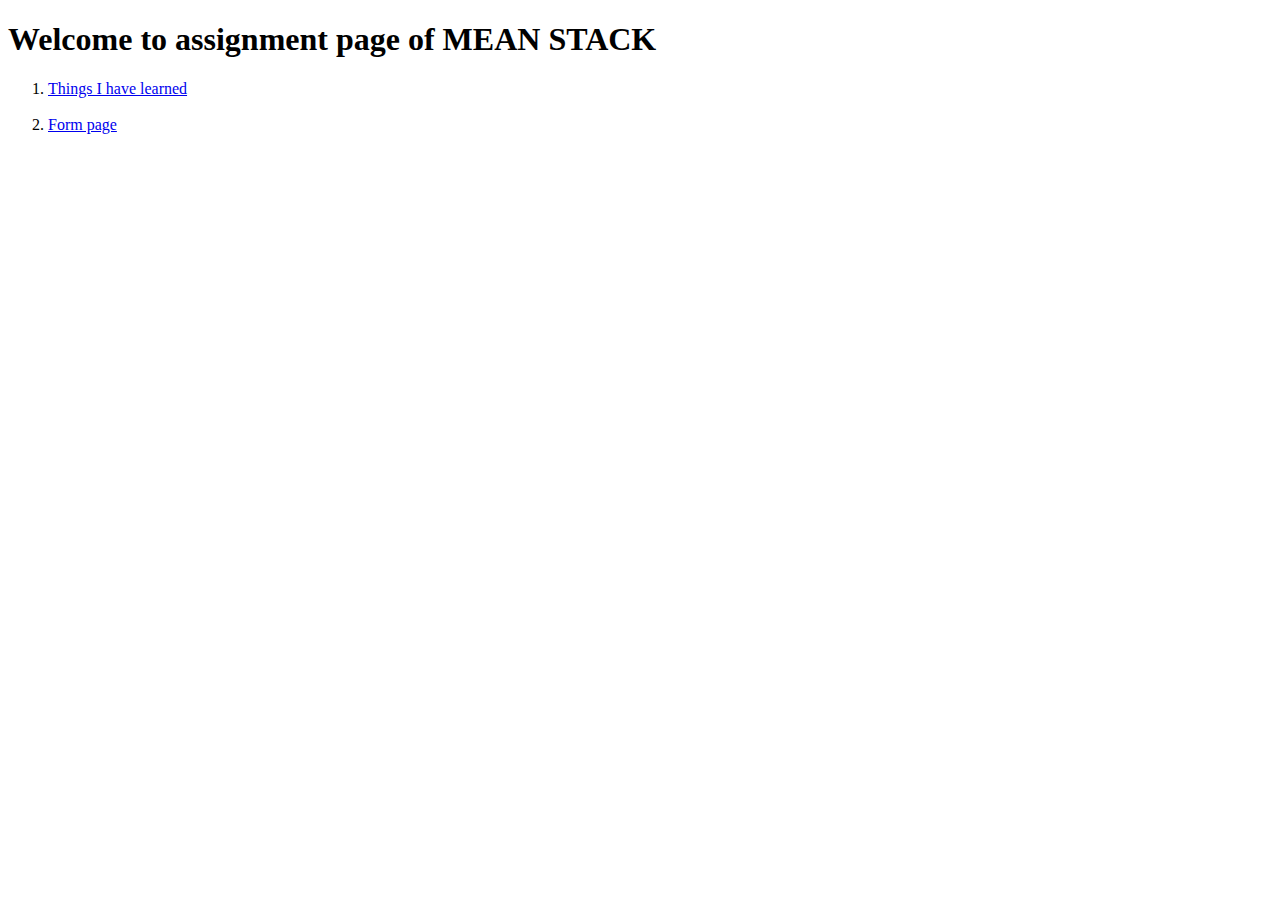
==== index.html @ a8723852 "INDEX" ====
<!DOCTYPE html>
<html lang="en">
<head>
    <meta charset="UTF-8">
    <meta name="viewport" content="width=device-width, initial-scale=1.0">
    <title>MEAN STACK</title>
</head>
<body>
    <h1>Welcome to assignment page of MEAN STACK</h1>
    <ol>
    <li><a href="ilearned.html">Things I have learned</a></li>
    <br>
    <li><a href="form.html">Form page</a></li>
    </ol>
</body>
</html>
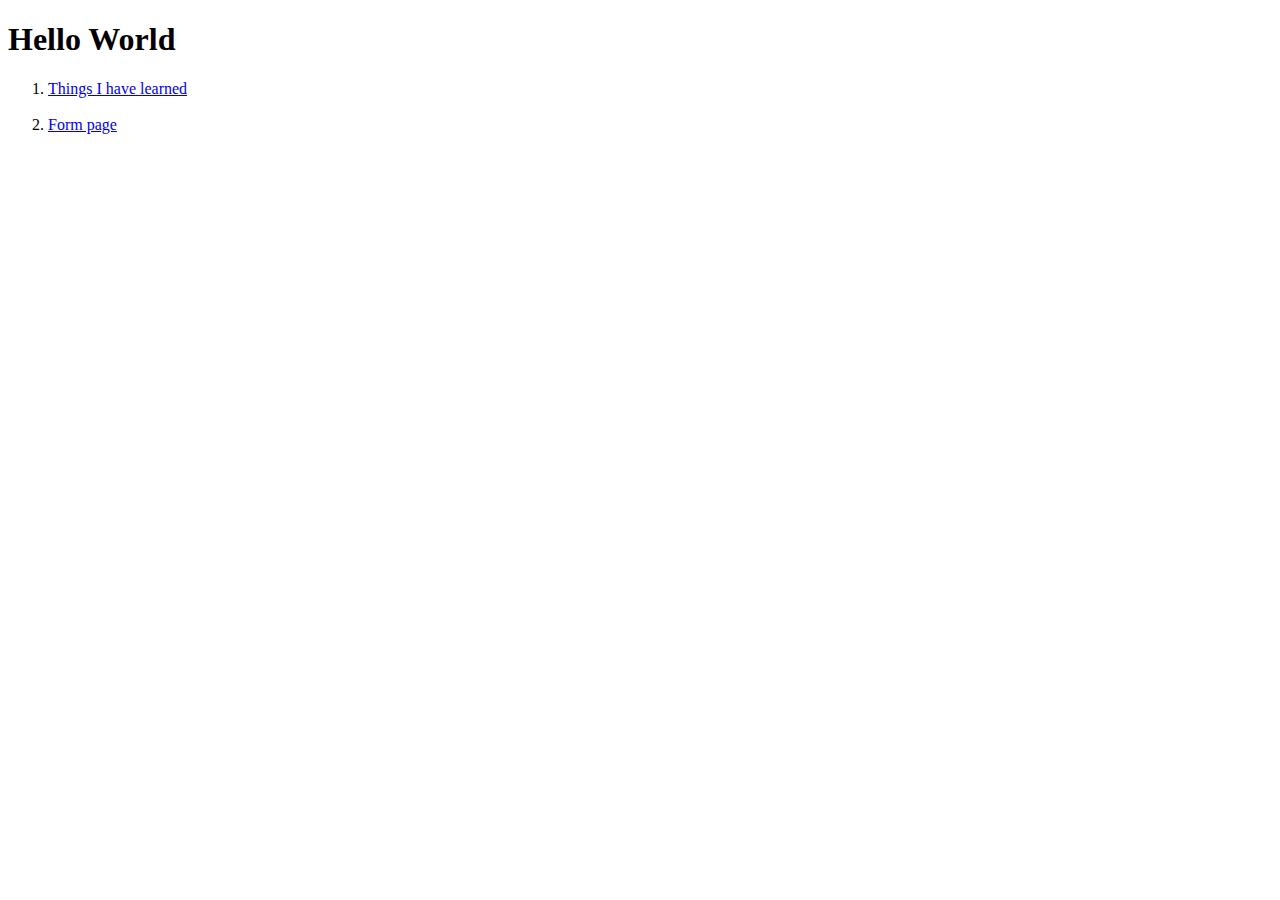
==== commit 57c6ab29: "Update index.html" ====
--- a/index.html
+++ b/index.html
@@ -6,11 +6,11 @@
     <title>MEAN STACK</title>
 </head>
 <body>
-    <h1>Welcome to assignment page of MEAN STACK</h1>
+    <h1>Hello World</h1>
     <ol>
     <li><a href="ilearned.html">Things I have learned</a></li>
     <br>
-    <li><a href="form.html">Form page</a></li>
+    <li><a href="assignment1.html">Form page</a></li>
     </ol>
 </body>
-</html>+</html>
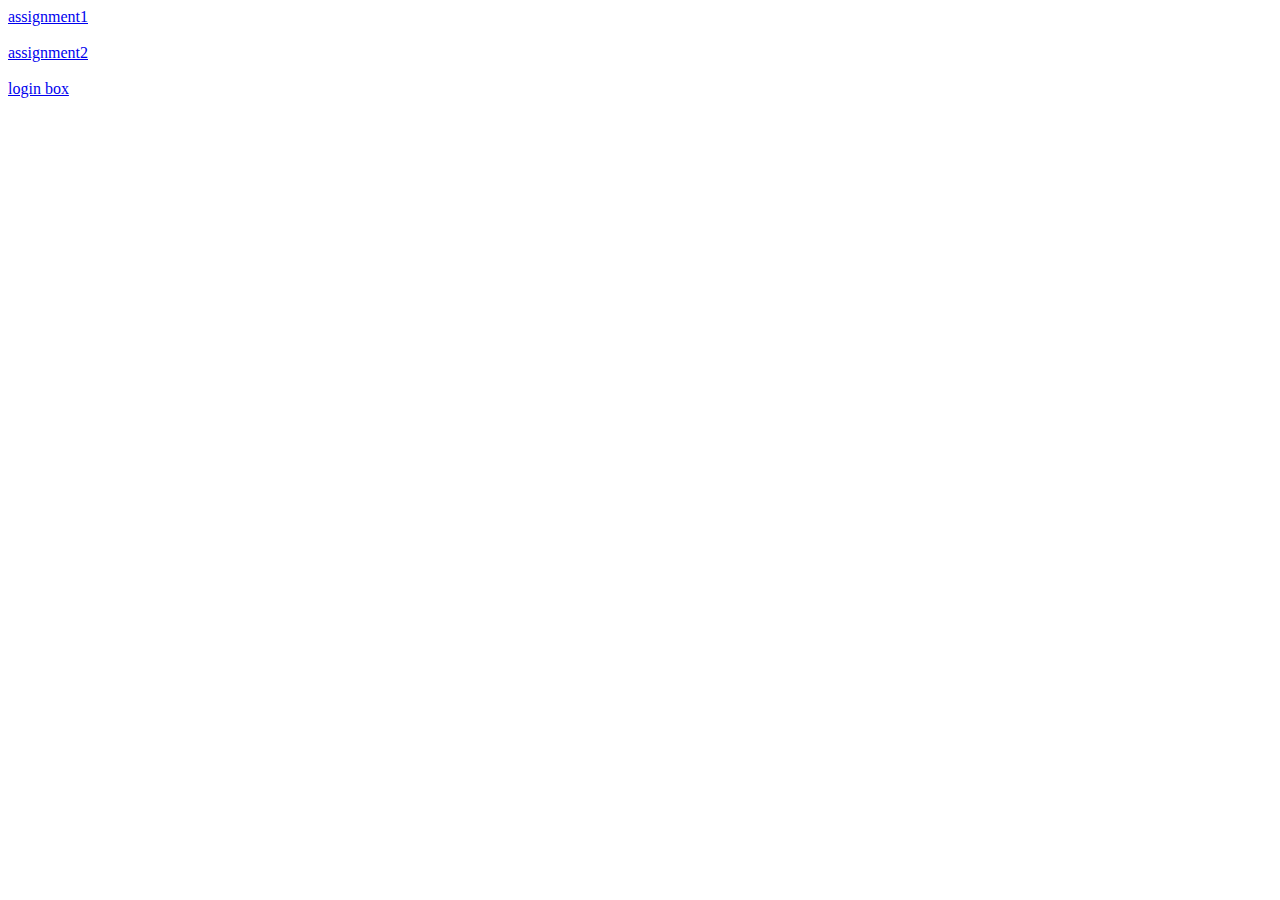
==== commit 481a1e33: "Add files via upload" ====
--- a/index.html
+++ b/index.html
@@ -1,16 +1,16 @@
-<!DOCTYPE html>
-<html lang="en">
-<head>
-    <meta charset="UTF-8">
-    <meta name="viewport" content="width=device-width, initial-scale=1.0">
-    <title>MEAN STACK</title>
-</head>
-<body>
-    <h1>Hello World</h1>
-    <ol>
-    <li><a href="ilearned.html">Things I have learned</a></li>
-    <br>
-    <li><a href="assignment1.html">Form page</a></li>
-    </ol>
-</body>
-</html>
+<!DOCTYPE html>
+<html lang="en">
+
+<head>
+    <meta charset="UTF-8">
+    <meta name="viewport" content="width=device-width, initial-scale=1.0">
+    <title>Document</title>
+</head>
+
+<body>
+    <a href="assignment.html"> assignment1 </a> <br> <br>
+    <a href="assignment1.html"> assignment2 </a> <br> <br>
+    <a href="login.html"> login box</a> <br> <br>
+</body>
+
+</html>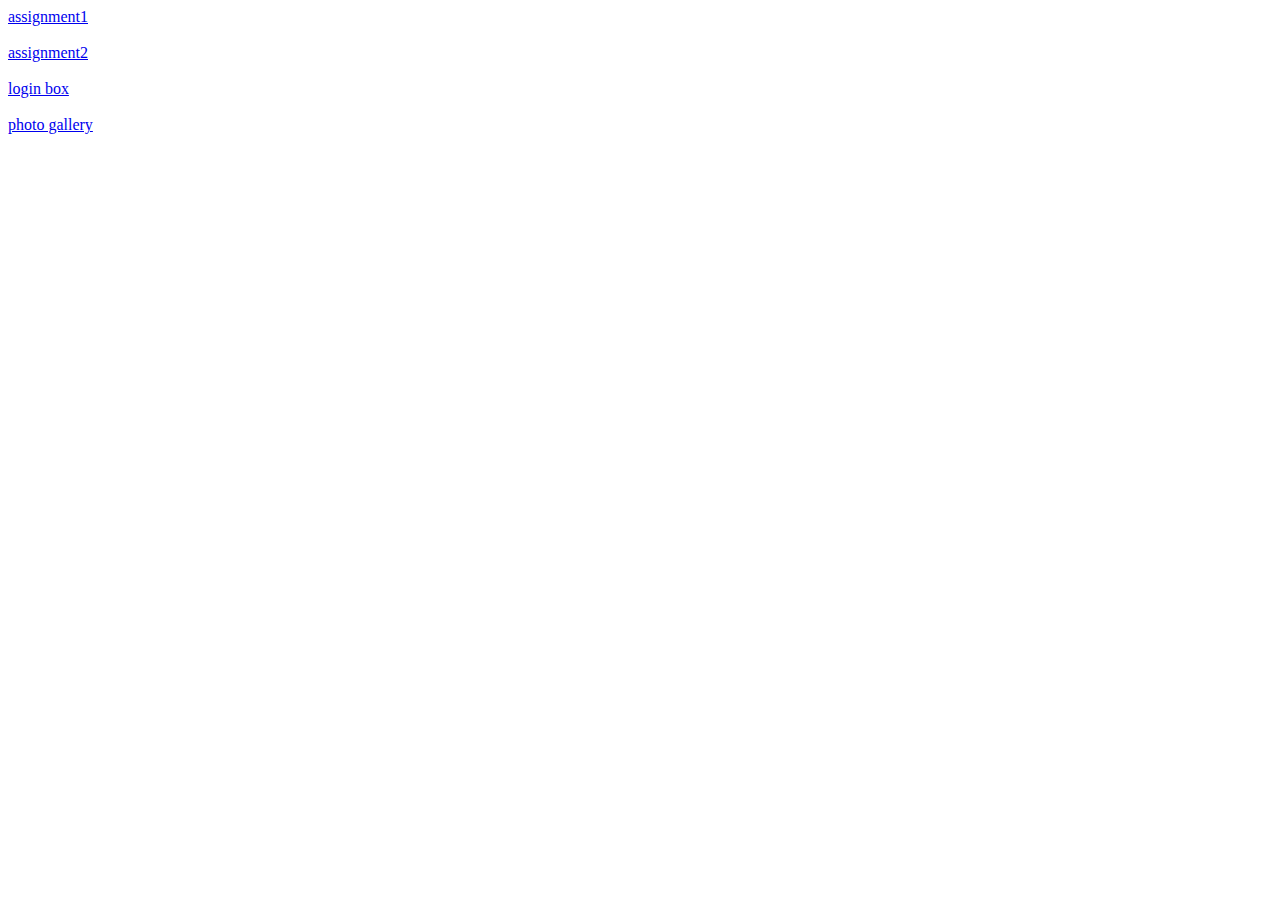
==== commit ae22794b: "Update index.html" ====
--- a/index.html
+++ b/index.html
@@ -11,6 +11,7 @@
     <a href="assignment.html"> assignment1 </a> <br> <br>
     <a href="assignment1.html"> assignment2 </a> <br> <br>
     <a href="login.html"> login box</a> <br> <br>
+    <a href="Event photo gallery/home.html"> photo gallery</a> 
 </body>
 
-</html>+</html>
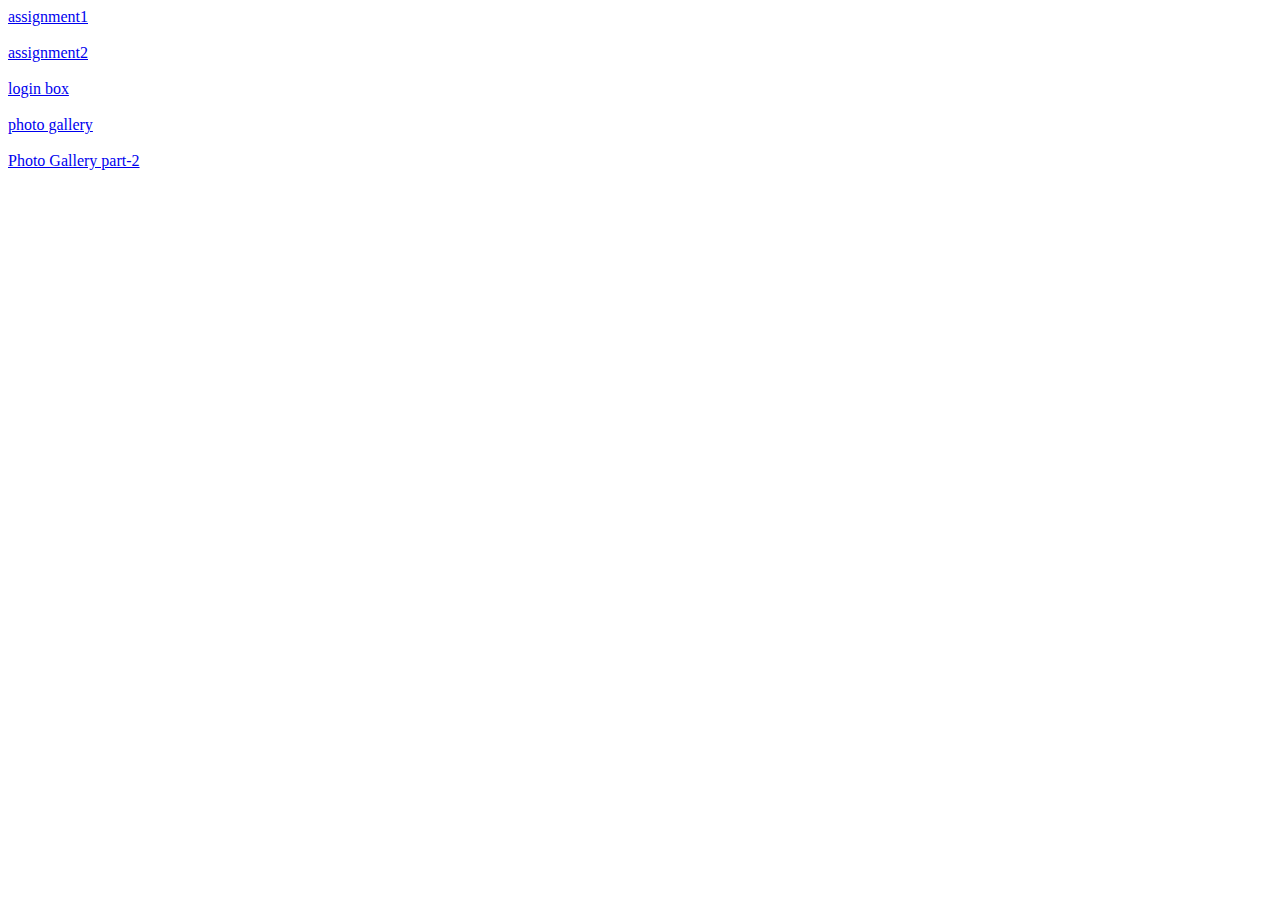
==== commit 640fe595: "Update index.html" ====
--- a/index.html
+++ b/index.html
@@ -11,7 +11,8 @@
     <a href="assignment.html"> assignment1 </a> <br> <br>
     <a href="assignment1.html"> assignment2 </a> <br> <br>
     <a href="login.html"> login box</a> <br> <br>
-    <a href="Event photo gallery/home.html"> photo gallery</a> 
+    <a href="Event photo gallery/home.html"> photo gallery</a> <br> <br>
+    <a href="Event Photo Gallery/home.html">Photo Gallery part-2</a>
 </body>
 
 </html>
